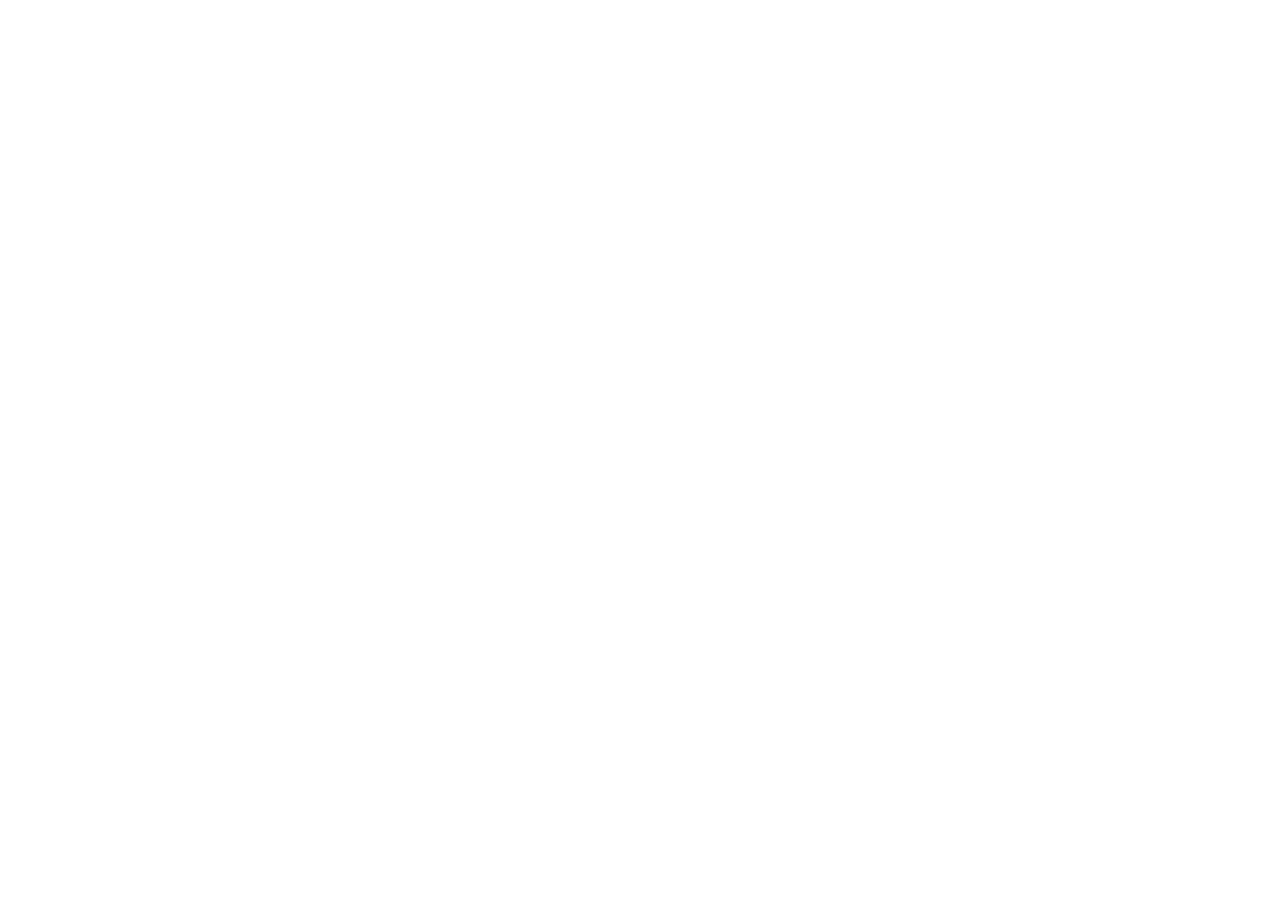
==== html/jyLogin.html @ 197b1040 "更改了内容区的各个模块对应到二级菜单，删除不必要的模块。 新增jyLogin.html页面" ====
<!DOCTYPE html>
<html lang="en">
<head>
	<meta charset="UTF-8">
	<title>就业见习基地登录平台</title>
	<link rel="icon" href="./../guohui.ico" type="image/x-icon"/>
	<script type="text/javascript" src="./../js/jquery.min.js"></script>
</head>
<body>
	
</body>
<script>
$(function(){
	console.log('in....');
})
</script>
</html>
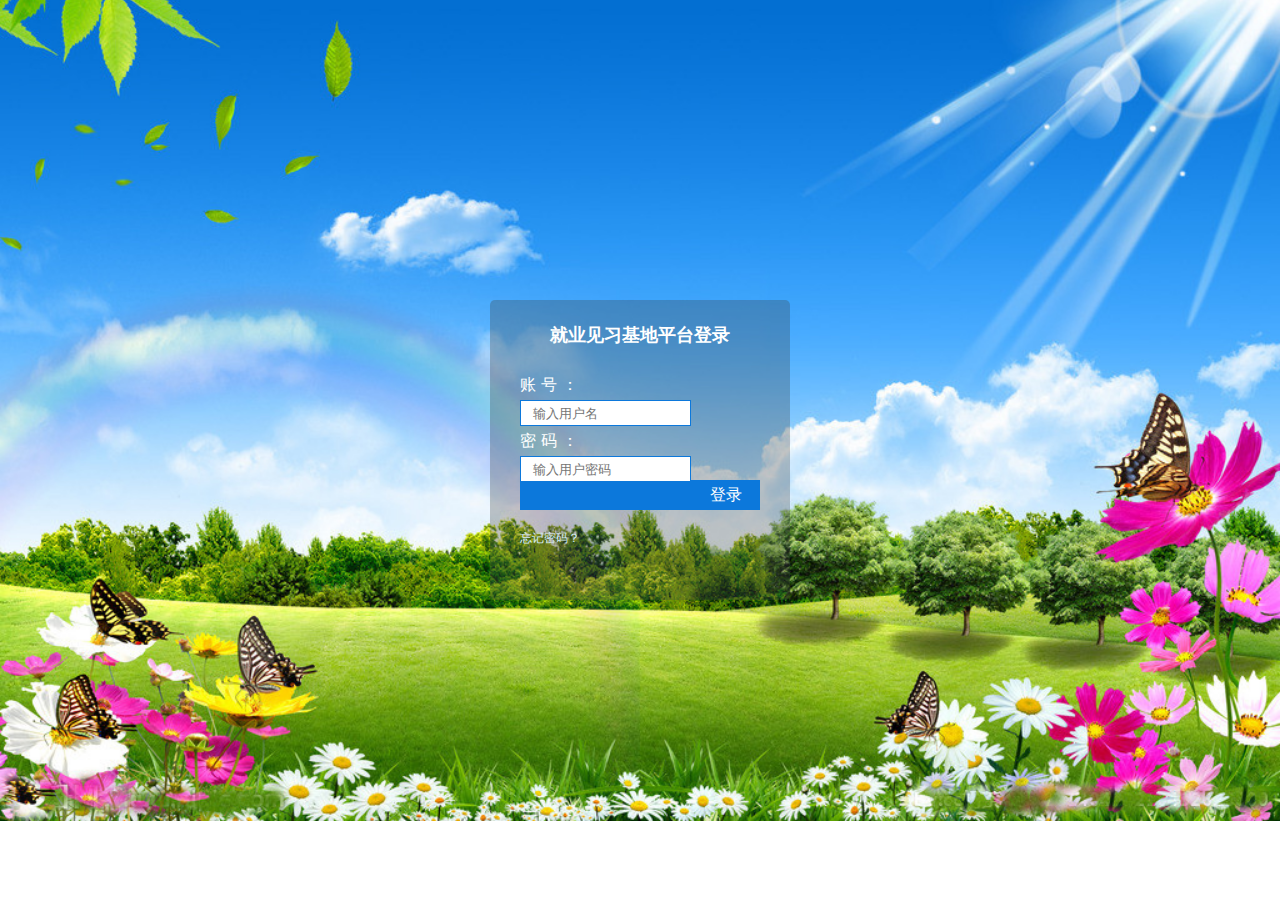
==== commit fe983a26: "新增了就业登录页面、就业信息后台管理页面" ====
--- a/html/jyLogin.html
+++ b/html/jyLogin.html
@@ -4,14 +4,92 @@
 	<meta charset="UTF-8">
 	<title>就业见习基地登录平台</title>
 	<link rel="icon" href="./../guohui.ico" type="image/x-icon"/>
+	<link rel="stylesheet" href="./../css/common.css">
 	<script type="text/javascript" src="./../js/jquery.min.js"></script>
+<style>
+	body{ width: 100%; height: 800px; min-height: auto!important; height: 800px;background: url('./../images/bg.jpg') no-repeat center center; background-size: cover;}
+	.box{ width: 100%; height: 100%; overflow: hidden;}
+	.login-box{ width: 300px; height: 300px;position: absolute; left: 50%; top: 50%; margin-left: -150px; margin-top: -150px; background: rgba(64, 65, 65, 0.3); border-radius: 5px;}
+	.title h4{ font-size: 18px; line-height: 40px; text-align: center; color:#fff; margin: 15px 0;}
+	.form{ width: 240px; margin: 0 auto;}
+	.form-input{ height: 40px; margin-bottom: 10px;}
+	.form-input label>span{ color: #fff; font-size: 16px; line-height: 30px; display: block; width: 70px; letter-spacing: 5px;}
+	.form-input label>input{outline: none; width: 165px; height: 22px; text-indent: 10px; border: 1px solid #0c78db;}
+	.check{ margin-left: 70px; color: red;}
+	.login-btn{ margin-top: 20px; cursor: pointer; margin-bottom: 20px;background: #0c78db; text-align: center; font-size: 16px; line-height: 30px; color:#fff; }
+	.login-btn:hover{ background: #163857;}
+	.forgetPwd{ color:#d6ebf8;}
+</style>
 </head>
 <body>
-	
+	<div class="box">
+		<div class="login-box">
+			<div class="title">
+				<!-- <img src="" alt=""> -->
+				<h4>就业见习基地平台登录</h4>
+			</div>
+			<div class="form">
+				<div class="form-input">
+					<label class="clear"> <span class="fl">账号：</span> <input class="userName fl" id="userName" placeholder="输入用户名" type="text"></label>
+					<div class="check">
+						<span class="_uNull none">用户名不能为空！</span>
+						<span class="_uError none">用户名错误！</span>
+					</div>
+				</div>
+				<div class="form-input">
+					<label class="clear"> <span class="fl">密码：</span> <input class="password fl" id="password" placeholder="输入用户密码" type="password"></label>
+					<div class="check">
+						<span class="_pNull none">密码不能为空！</span>
+						<span class="_pError none">密码错误，请重新输入！</span>
+					</div>
+				</div>
+				<div class="form-input">
+					<div class="login-btn" id="loginBtn">登录</div>
+					<div class="forgetPwd">忘记密码？</div>
+				</div>
+			</div>
+		</div>
+	</div>
 </body>
 <script>
 $(function(){
-	console.log('in....');
+	$("#loginBtn").click(function(){
+		var checked = checkUser();
+		if(checked){
+			location.href = './employment/home.html';//登录成功后跳转到就业信息管理中心的后台界面
+		}
+	});
+
+	$(".form-input input").on('keyup', function(){
+		var e = event || window.event;
+		console.log(e);
+		if(e.keyCode == 13){
+			var _checked = checkUser();
+			if(_checked){
+				location.href = './employment/home.html';//登录成功后跳转到就业信息管理中心的后台界面
+			}
+		}
+	})
+
+
+	function checkUser(){
+		var uName = $("#userName").val();
+		var uPwd = $("#password").val();
+		if(!uName){ $('._uNull').show();}else{$('._uNull').hide(); }
+		if(!uPwd){ $("._pNull").show();}else{ $("._pNull").hide();}
+
+		if( uName !== 'admin'){
+			$("._uError").show();
+			return false;
+		}else{ $("._uError").hide();}
+		if( uPwd !== 'admin'){
+			$("._pError").show();
+			return false;
+		}else{ $("._pError").hide();}
+
+		return true;
+	}
+
 })
 </script>
 </html>--- a/css/common.css
+++ b/css/common.css
@@ -0,0 +1,29 @@
+/*公共样式结束*/
+body {font-size: 12px;font-family:"微软雅黑"; color: #666;background: #fff;}
+a {color: #666;text-decoration: none;}
+a:hover {color: #025194;}
+a,address,b,big,blockquote,body,cite,code,dd,del,div,dl,dt,em,fieldset,form,h1,h2,h3,h4,h5,h6,html,i,iframe,img,ins,label,legend,li,ol,p,pre,small,span,strong,u,ul,var {
+	margin: 0;
+	padding: 0;
+}
+ol,ul { list-style: none;}
+img {border: 0;vertical-align: middle;}
+em,i {font-style: normal;}
+.fl {float: left;}
+.fr {float: right;}
+.al {text-align: left;}
+.ac {text-align: center;}
+.ar {text-align: right;}
+.none {display: none;}
+.clear:after{ content: '.'; display: block; width: 100%;height:0; overflow: hidden; visibility: hidden; clear: both;}
+.mt0{ margin-top: 0!important; }
+.mb0{ margin-bottom: 0!important; }
+.border0{ border: 0!important; }
+
+body, div, ul , li, img{
+	box-sizing:border-box;
+	-moz-box-sizing:border-box; 
+}
+.row{ width: 1120px; margin: 20px auto 0;}
+.con{ width: 1120px; margin: 0 auto; }
+/*公共样式结束*/